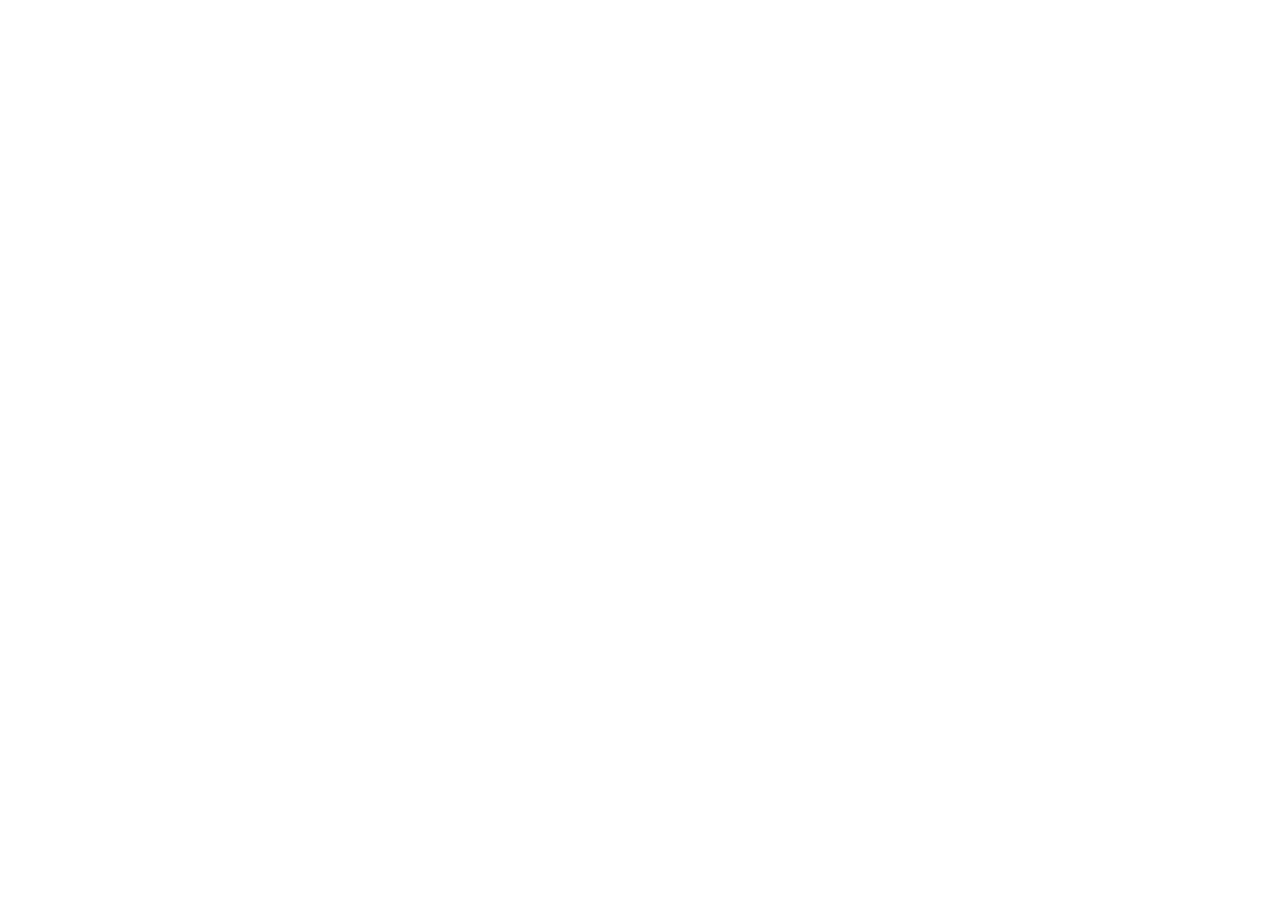
==== 01-task.html @ 29f31e42 "done" ====
<!DOCTYPE html>
<html lang="en">

<head>
    <meta charset="UTF-8">
    <meta http-equiv="X-UA-Compatible" content="IE=edge">
    <meta name="viewport" content="width=device-width, initial-scale=1.0">
    <title>Task 01</title>
</head>

<body>
    <script>
        /*
        Задание:
        Перепишите данный код на использование классов вместо функций-конструкторов.
        */

        function Car(model, yaer) {
            this.yaer = yaer;
            this.model = model;
        }

        Car.prototype.showInfo = function () {
            console.log(this.model + " " + this.yaer);
        }

        let car1 = new Car("Audi", 2018);
        car1.showInfo();



        class Car 
        {
            constructor(year, model)
            {
                this.yaer = year;
                this.model = model;
            }

            showInfo()
            {
                document.write(`Year: ${this.year} model: ${this.model}`);
            }
        }
    </script>
</body>

</html>
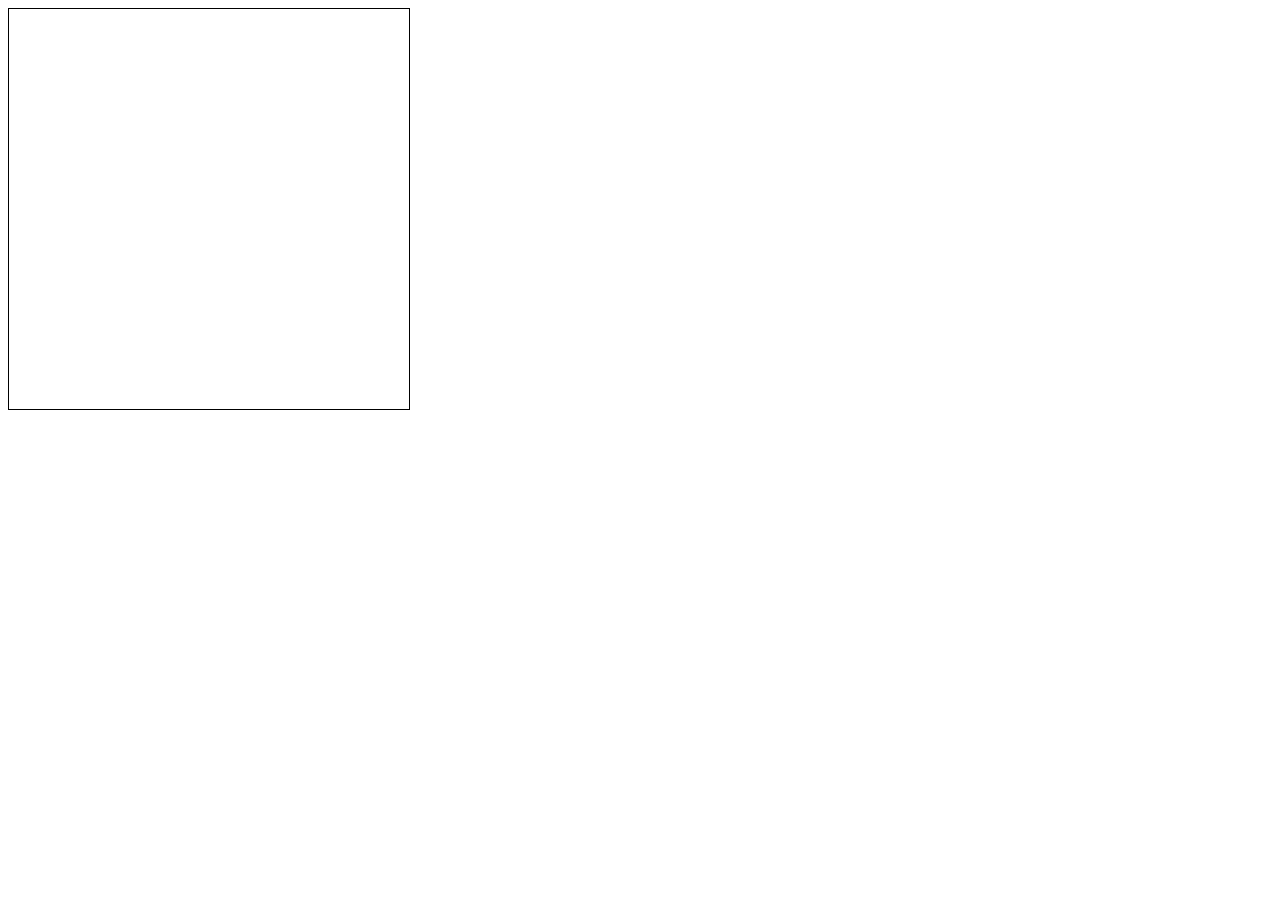
==== commit 2f2483ac: "done" ====
--- a/01-task.html
+++ b/01-task.html
@@ -6,42 +6,37 @@
     <meta http-equiv="X-UA-Compatible" content="IE=edge">
     <meta name="viewport" content="width=device-width, initial-scale=1.0">
     <title>Task 01</title>
+    <style>
+        #colorOutput {
+            width: 400px;
+            height: 400px;
+            border: 1px solid black;
+        }
+    </style>
 </head>
 
 <body>
+    <div id="colorOutput">
+    </div>
+
     <script>
         /*
         Задание:
-        Перепишите данный код на использование классов вместо функций-конструкторов.
+        Сделайте так, чтобы при нажатии на клавишу G фон div#colorOutput становился зеленым.
+        при нажатии на клавишу R фон div#colorOutput становился красным, 
+        а при нажатии на клавишу B фон div#colorOutput становился синим.
         */
+        let elementDiv = document.querySelector("#colorOutput");
 
-        function Car(model, yaer) {
-            this.yaer = yaer;
-            this.model = model;
-        }
-
-        Car.prototype.showInfo = function () {
-            console.log(this.model + " " + this.yaer);
-        }
-
-        let car1 = new Car("Audi", 2018);
-        car1.showInfo();
-
-
-
-        class Car 
-        {
-            constructor(year, model)
-            {
-                this.yaer = year;
-                this.model = model;
+        document.addEventListener("keydown", function (e) {
+            if (e.code === 'KeyG') {
+                elementDiv.style.backgroundColor = "green";
+            } else if (e.code === 'KeyR') {
+                elementDiv.style.backgroundColor = "red";
+            } else if (e.code === 'KeyB') {
+                elementDiv.style.backgroundColor = "blue";
             }
-
-            showInfo()
-            {
-                document.write(`Year: ${this.year} model: ${this.model}`);
-            }
-        }
+        })
     </script>
 </body>
 
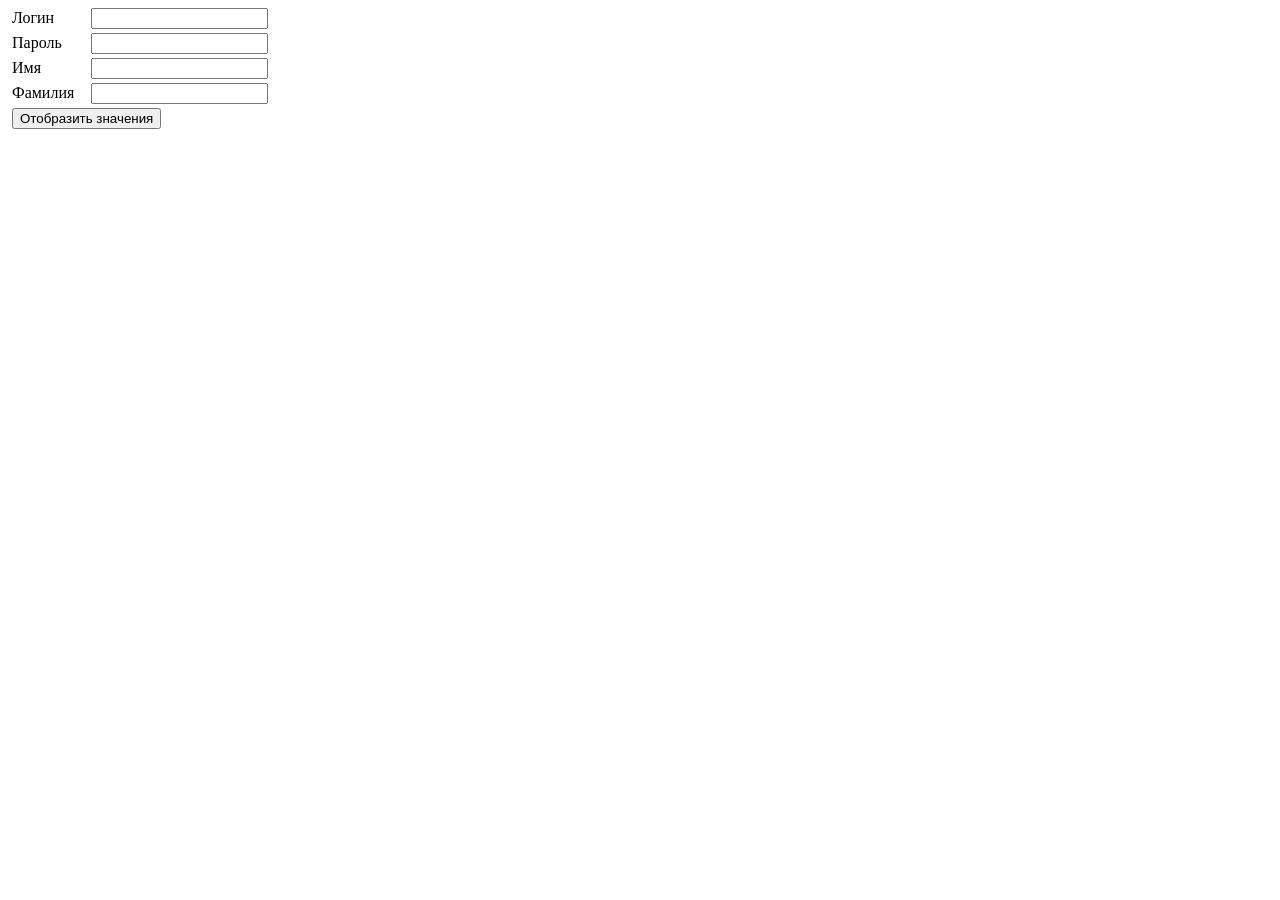
==== commit 24f8f956: "2/5" ====
--- a/01-task.html
+++ b/01-task.html
@@ -7,37 +7,55 @@
     <meta name="viewport" content="width=device-width, initial-scale=1.0">
     <title>Task 01</title>
     <style>
-        #colorOutput {
-            width: 400px;
-            height: 400px;
-            border: 1px solid black;
+        .form-grop {
+            margin: 4px;
+        }
+
+        .form-grop label {
+            width: 75px;
+            display: inline-block;
         }
     </style>
 </head>
 
 <body>
-    <div id="colorOutput">
-    </div>
-
+    <form >
+        <div class="form-grop">
+            <label>Логин</label>
+            <input type="text" name="loginInput">
+        </div>
+        <div class="form-grop">
+            <label>Пароль</label>
+            <input type="password" name="passwordInput">
+        </div>
+        <div class="form-grop">
+            <label>Имя</label>
+            <input type="text" name="nameInput">
+        </div>
+        <div class="form-grop">
+            <label>Фамилия</label>
+            <input type="text" name="lastNameInput">
+        </div>
+        <div class="form-grop">
+            <input type="button" value="Отобразить значения" id="button">
+        </div>
+    </form>
     <script>
         /*
         Задание:
-        Сделайте так, чтобы при нажатии на клавишу G фон div#colorOutput становился зеленым.
-        при нажатии на клавишу R фон div#colorOutput становился красным, 
-        а при нажатии на клавишу B фон div#colorOutput становился синим.
+        При нажатии на кнопку "Отобразить значения", используя цикл for, выведите значения всех элементов управления input (кроме input type=button), на консоль.
         */
-        let elementDiv = document.querySelector("#colorOutput");
+        
+        function show() {
+            let inputs = document.querySelectorAll('form input[type="text"], form input[type="password"]');
+            for (let i = 0; i < inputs.length; i++) {
+                console.log(`${inputs[i].name}: ${inputs[i].value}`);
+            }
+        }
 
-        document.addEventListener("keydown", function (e) {
-            if (e.code === 'KeyG') {
-                elementDiv.style.backgroundColor = "green";
-            } else if (e.code === 'KeyR') {
-                elementDiv.style.backgroundColor = "red";
-            } else if (e.code === 'KeyB') {
-                elementDiv.style.backgroundColor = "blue";
-            }
-        })
+        let button = document.querySelector("#button");
+        button.addEventListener("click", show);
     </script>
 </body>
 
-</html>+</html>
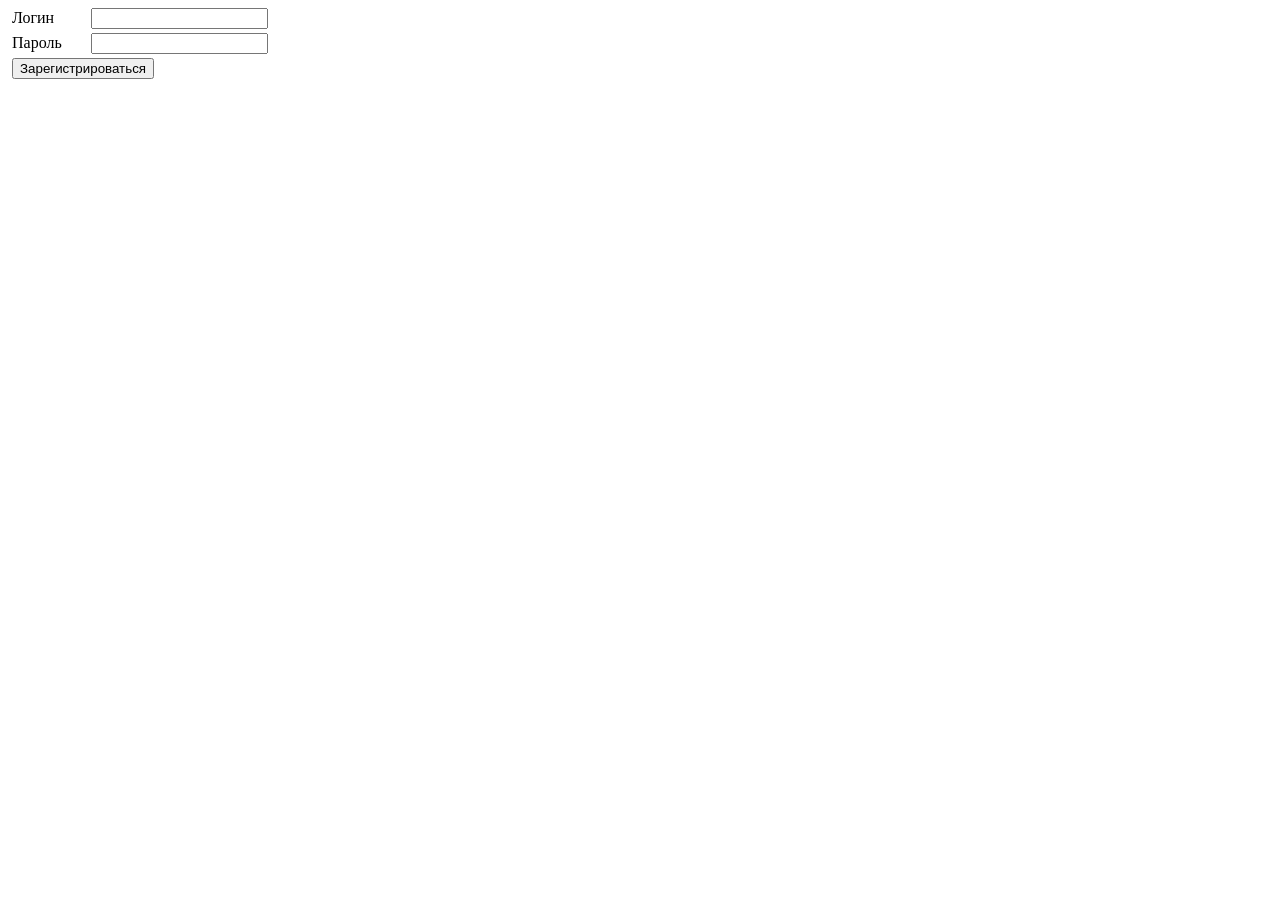
==== commit b75343bf: "1/4" ====
--- a/01-task.html
+++ b/01-task.html
@@ -7,55 +7,72 @@
     <meta name="viewport" content="width=device-width, initial-scale=1.0">
     <title>Task 01</title>
     <style>
-        .form-grop {
+        .form-group {
             margin: 4px;
         }
 
-        .form-grop label {
+        .form-group label {
             width: 75px;
             display: inline-block;
+        }
+
+        .hint {
+            display: none;
+            color: gray;
+            font-size: 0.9em;
         }
     </style>
 </head>
 
 <body>
-    <form >
-        <div class="form-grop">
+    <form id="registrationForm">
+        <div class="form-group">
             <label>Логин</label>
-            <input type="text" name="loginInput">
+            <input type="text" name="login" id="login">
+            <span class="hint" id="loginHint">Ваш логин должен состоять не менее чем из 4 символов</span>
         </div>
-        <div class="form-grop">
+        <div class="form-group">
             <label>Пароль</label>
-            <input type="password" name="passwordInput">
+            <input type="password" name="password" id="password">
+            <span class="hint" id="passwordHint">Пароль должен содержать буквы, цифры и специальный символ</span>
         </div>
-        <div class="form-grop">
-            <label>Имя</label>
-            <input type="text" name="nameInput">
-        </div>
-        <div class="form-grop">
-            <label>Фамилия</label>
-            <input type="text" name="lastNameInput">
-        </div>
-        <div class="form-grop">
-            <input type="button" value="Отобразить значения" id="button">
+
+        <div class="form-group">
+            <input type="submit" value="Зарегистрироваться">
         </div>
     </form>
+
     <script>
         /*
         Задание:
-        При нажатии на кнопку "Отобразить значения", используя цикл for, выведите значения всех элементов управления input (кроме input type=button), на консоль.
+        1. При нажатии на кнопку "Зарегистрироваться" (не используя события click) выведите с помощью alert
+        информацию, которую ввел пользователь в поля login и password.
+        2. В момент, когда поле ввода login получает фокус, покажите подсказку, которая находится в span#loginHint
+           В момент, когда фокус получает поле ввода password - подсказку span#passwordHint
         */
-        
-        function show() {
-            let inputs = document.querySelectorAll('form input[type="text"], form input[type="password"]');
-            for (let i = 0; i < inputs.length; i++) {
-                console.log(`${inputs[i].name}: ${inputs[i].value}`);
-            }
-        }
+        document.getElementById('registrationForm').addEventListener('submit', function (event) {
+            event.preventDefault();
+            let login = document.getElementById('login').value;
+            let password = document.getElementById('password').value;
+            alert(`Логин: ${login} Пароль: ${password}`);
+        });
 
-        let button = document.querySelector("#button");
-        button.addEventListener("click", show);
+        document.getElementById('login').addEventListener('focus', function () {
+            document.getElementById('loginHint').style.display = 'inline';
+        });
+
+        document.getElementById('password').addEventListener('focus', function () {
+            document.getElementById('passwordHint').style.display = 'inline';
+        });
+
+        document.getElementById('login').addEventListener('blur', function () {
+            document.getElementById('loginHint').style.display = 'none';
+        });
+
+        document.getElementById('password').addEventListener('blur', function () {
+            document.getElementById('passwordHint').style.display = 'none';
+        });
     </script>
 </body>
 
-</html>
+</html>
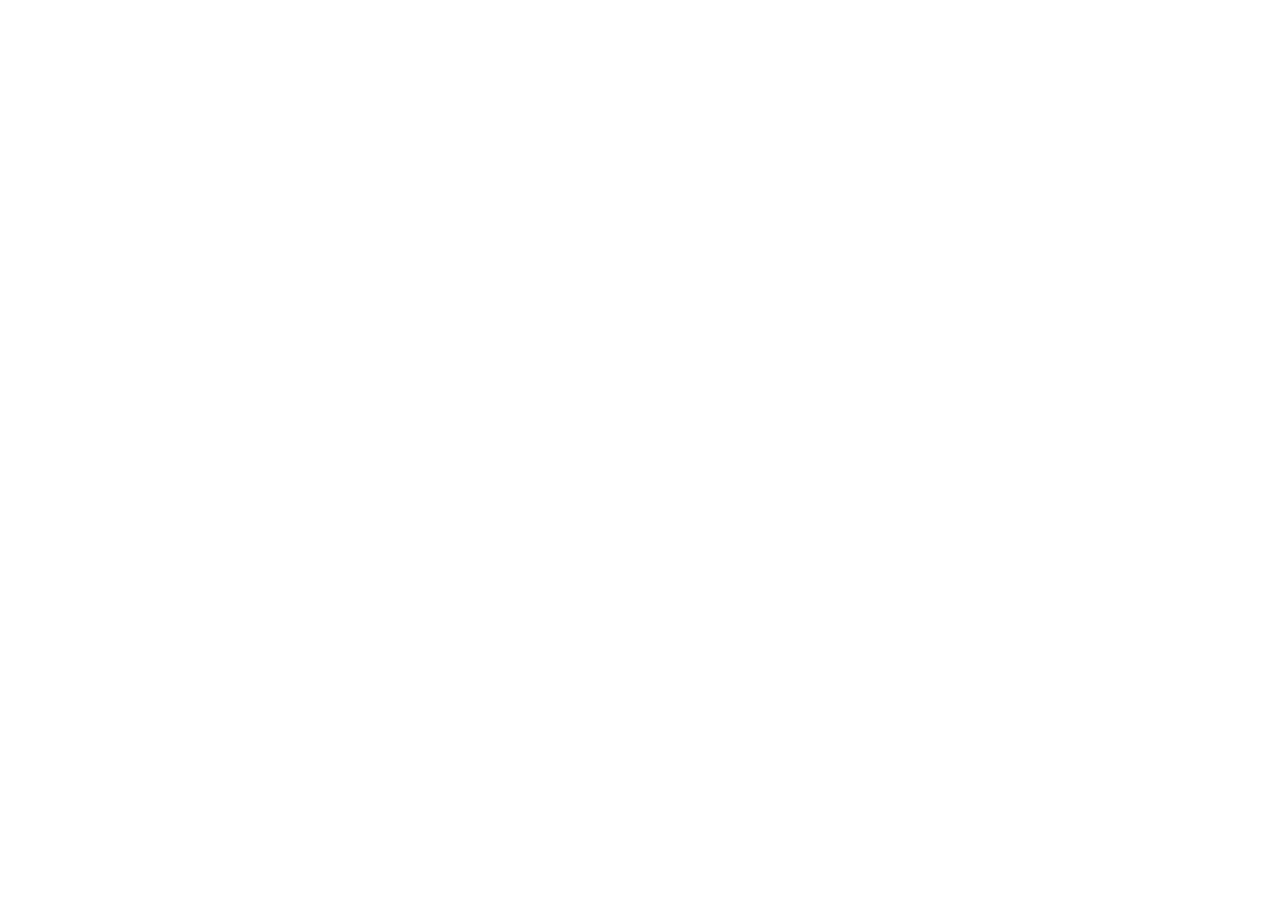
==== commit 9ad3b307: "done" ====
--- a/01-task.html
+++ b/01-task.html
@@ -6,73 +6,52 @@
     <meta http-equiv="X-UA-Compatible" content="IE=edge">
     <meta name="viewport" content="width=device-width, initial-scale=1.0">
     <title>Task 01</title>
-    <style>
-        .form-group {
-            margin: 4px;
-        }
-
-        .form-group label {
-            width: 75px;
-            display: inline-block;
-        }
-
-        .hint {
-            display: none;
-            color: gray;
-            font-size: 0.9em;
-        }
-    </style>
 </head>
 
 <body>
-    <form id="registrationForm">
-        <div class="form-group">
-            <label>Логин</label>
-            <input type="text" name="login" id="login">
-            <span class="hint" id="loginHint">Ваш логин должен состоять не менее чем из 4 символов</span>
-        </div>
-        <div class="form-group">
-            <label>Пароль</label>
-            <input type="password" name="password" id="password">
-            <span class="hint" id="passwordHint">Пароль должен содержать буквы, цифры и специальный символ</span>
-        </div>
-
-        <div class="form-group">
-            <input type="submit" value="Зарегистрироваться">
-        </div>
-    </form>
-
     <script>
         /*
         Задание:
-        1. При нажатии на кнопку "Зарегистрироваться" (не используя события click) выведите с помощью alert
-        информацию, которую ввел пользователь в поля login и password.
-        2. В момент, когда поле ввода login получает фокус, покажите подсказку, которая находится в span#loginHint
-           В момент, когда фокус получает поле ввода password - подсказку span#passwordHint
+        Сделайте так, чтобы класс Truck наследовался от класса Car.
+        Переопределите метод move, чтобы в производном классе он выводил сообщение, "Грузовик движется со скоростью 50 км/час".
         */
-        document.getElementById('registrationForm').addEventListener('submit', function (event) {
-            event.preventDefault();
-            let login = document.getElementById('login').value;
-            let password = document.getElementById('password').value;
-            alert(`Логин: ${login} Пароль: ${password}`);
-        });
 
-        document.getElementById('login').addEventListener('focus', function () {
-            document.getElementById('loginHint').style.display = 'inline';
-        });
+        class Car {
+            start() {
+                console.log("Двигатель запущен.");
+            }
 
-        document.getElementById('password').addEventListener('focus', function () {
-            document.getElementById('passwordHint').style.display = 'inline';
-        });
+            move() {
+                console.log("Машина двигается со скоростью 80 км/час");
+            }
+        }
 
-        document.getElementById('login').addEventListener('blur', function () {
-            document.getElementById('loginHint').style.display = 'none';
-        });
+        class Truck extends Car {
+            weight;
 
-        document.getElementById('password').addEventListener('blur', function () {
-            document.getElementById('passwordHint').style.display = 'none';
-        });
+            loadCargo(weight) {
+                if (weight > 1000) {
+                    console.log("Этот грузовик не может перевозить более 1000кг груза");
+                } else {
+                    this.weight = weight;
+                    console.log(`В грузовик загружено ${this.weight}кг.`);
+                }
+            }
+            move() {
+                console.log("Грузовик движется со скоростью 50 км/час");
+            }
+        }
+
+        let v1 = new Car();
+        v1.start();
+        v1.move();
+
+        let v2 = new Truck();
+        v2.loadCargo(1500);
+        v2.loadCargo(990);
+        v2.start();
+        v2.move();
     </script>
 </body>
 
-</html>+</html>
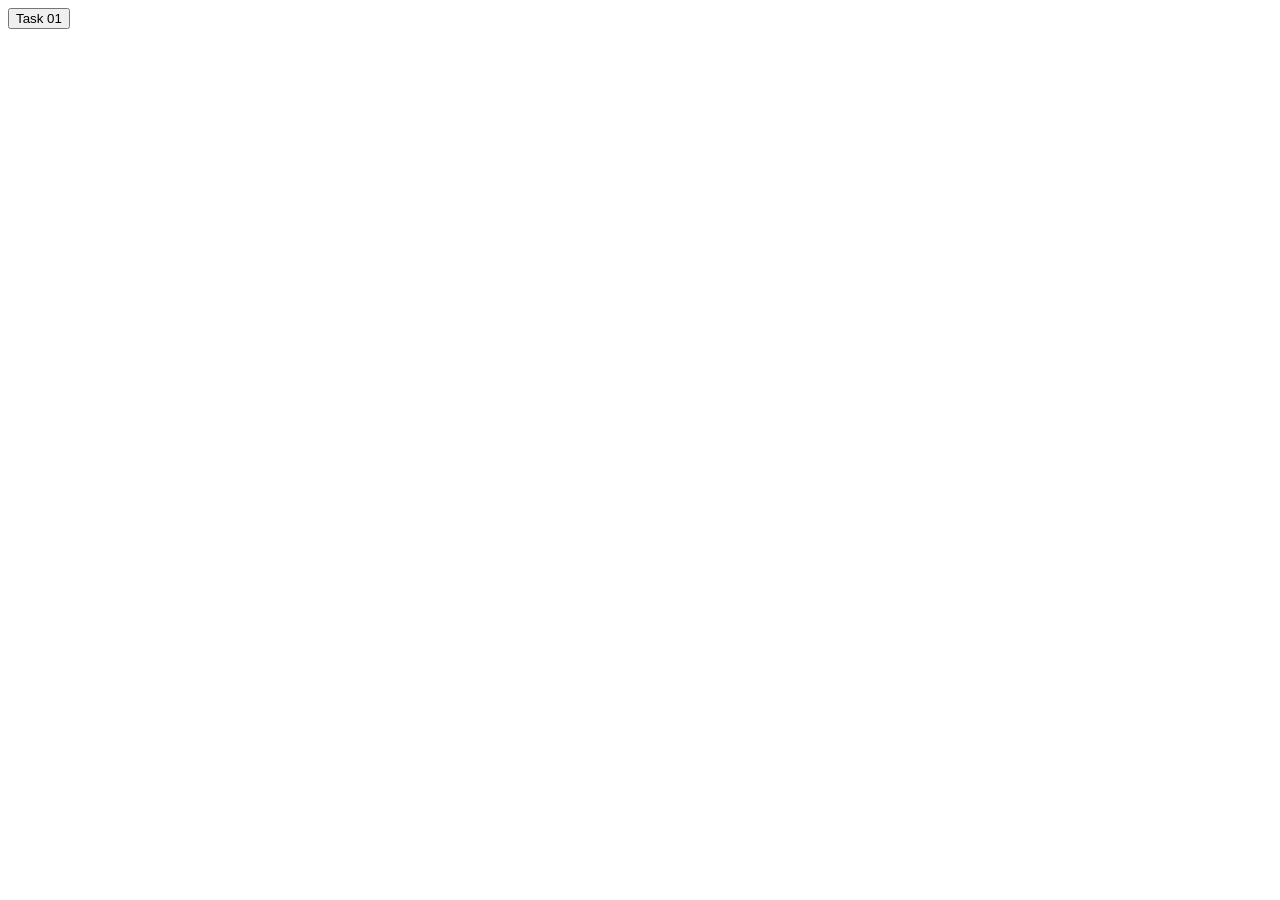
==== commit 70f656d2: "done" ====
--- a/01-task.html
+++ b/01-task.html
@@ -9,49 +9,38 @@
 </head>
 
 <body>
+    <button id="button1">Task 01</button>
+    <div id="output"></div>
     <script>
         /*
-        Задание:
-        Сделайте так, чтобы класс Truck наследовался от класса Car.
-        Переопределите метод move, чтобы в производном классе он выводил сообщение, "Грузовик движется со скоростью 50 км/час".
-        */
+       Задание:
+       Добавьте обработку статус кодов ошибок на стороне сервера и на стороне клиента
+       для сетевого запроса, который выполняется при нажатии на кнопку "Запрос" 
+       */
+        let button1 = document.querySelector("#button1");
+        let output = document.querySelector("#output");
+        let url = "https://jsonplaceholder.typicode.com/todos/100000";
 
-        class Car {
-            start() {
-                console.log("Двигатель запущен.");
-            }
-
-            move() {
-                console.log("Машина двигается со скоростью 80 км/час");
-            }
-        }
-
-        class Truck extends Car {
-            weight;
-
-            loadCargo(weight) {
-                if (weight > 1000) {
-                    console.log("Этот грузовик не может перевозить более 1000кг груза");
-                } else {
-                    this.weight = weight;
-                    console.log(`В грузовик загружено ${this.weight}кг.`);
-                }
-            }
-            move() {
-                console.log("Грузовик движется со скоростью 50 км/час");
-            }
-        }
-
-        let v1 = new Car();
-        v1.start();
-        v1.move();
-
-        let v2 = new Truck();
-        v2.loadCargo(1500);
-        v2.loadCargo(990);
-        v2.start();
-        v2.move();
+        button1.addEventListener("click", function () {
+            fetch(url)
+                .then(response => {
+                    if (!response.ok) {
+                        throw new Error();
+                    }
+                    return response.json();
+                })
+                .then(json => {
+                    output.innerHTML = "";
+                    output.innerHTML += `<br>id: ${json.id}`;
+                    output.innerHTML += `<br>user id: ${json.userId}`;
+                    output.innerHTML += `<br>title: ${json.title}`;
+                    output.innerHTML += `<br>completed: ${json.completed}`;
+                })
+                .catch(error => {
+                    output.innerHTML = `${error.message}`;
+                });
+        });
     </script>
 </body>
 
-</html>
+</html>
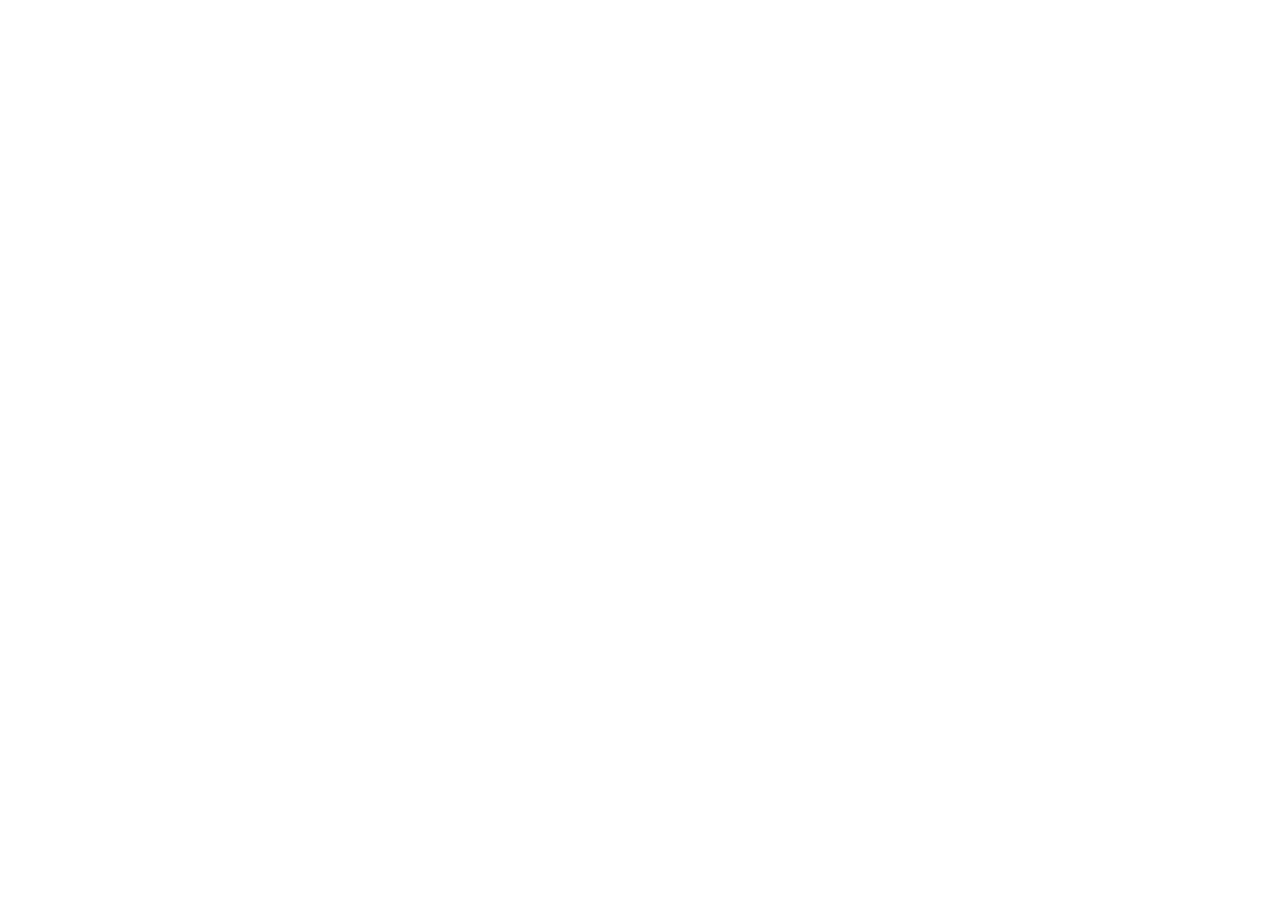
==== commit 8da557ba: "Done" ====
--- a/01-task.html
+++ b/01-task.html
@@ -9,37 +9,26 @@
 </head>
 
 <body>
-    <button id="button1">Task 01</button>
-    <div id="output"></div>
     <script>
         /*
-       Задание:
-       Добавьте обработку статус кодов ошибок на стороне сервера и на стороне клиента
-       для сетевого запроса, который выполняется при нажатии на кнопку "Запрос" 
-       */
-        let button1 = document.querySelector("#button1");
-        let output = document.querySelector("#output");
-        let url = "https://jsonplaceholder.typicode.com/todos/100000";
+        Задание:
+        Выполните рефакторинг кода. Сделайте так, чтобы объекты создавались не через литералы, а через функцию конструктор.
+        */
 
-        button1.addEventListener("click", function () {
-            fetch(url)
-                .then(response => {
-                    if (!response.ok) {
-                        throw new Error();
-                    }
-                    return response.json();
-                })
-                .then(json => {
-                    output.innerHTML = "";
-                    output.innerHTML += `<br>id: ${json.id}`;
-                    output.innerHTML += `<br>user id: ${json.userId}`;
-                    output.innerHTML += `<br>title: ${json.title}`;
-                    output.innerHTML += `<br>completed: ${json.completed}`;
-                })
-                .catch(error => {
-                    output.innerHTML = `${error.message}`;
-                });
-        });
+        function User(firstName, lastName) {
+            this.firstName = firstName;
+            this.lastName = lastName;
+
+            this.show = function () {
+                console.log(this.firstName + " " + this.lastName);
+            }
+        }
+
+        let user1 = new User("Ivan", "Ivanov");
+        let user2 = new User("Olga", "Petrova");
+
+        user1.show();
+        user2.show();
     </script>
 </body>
 
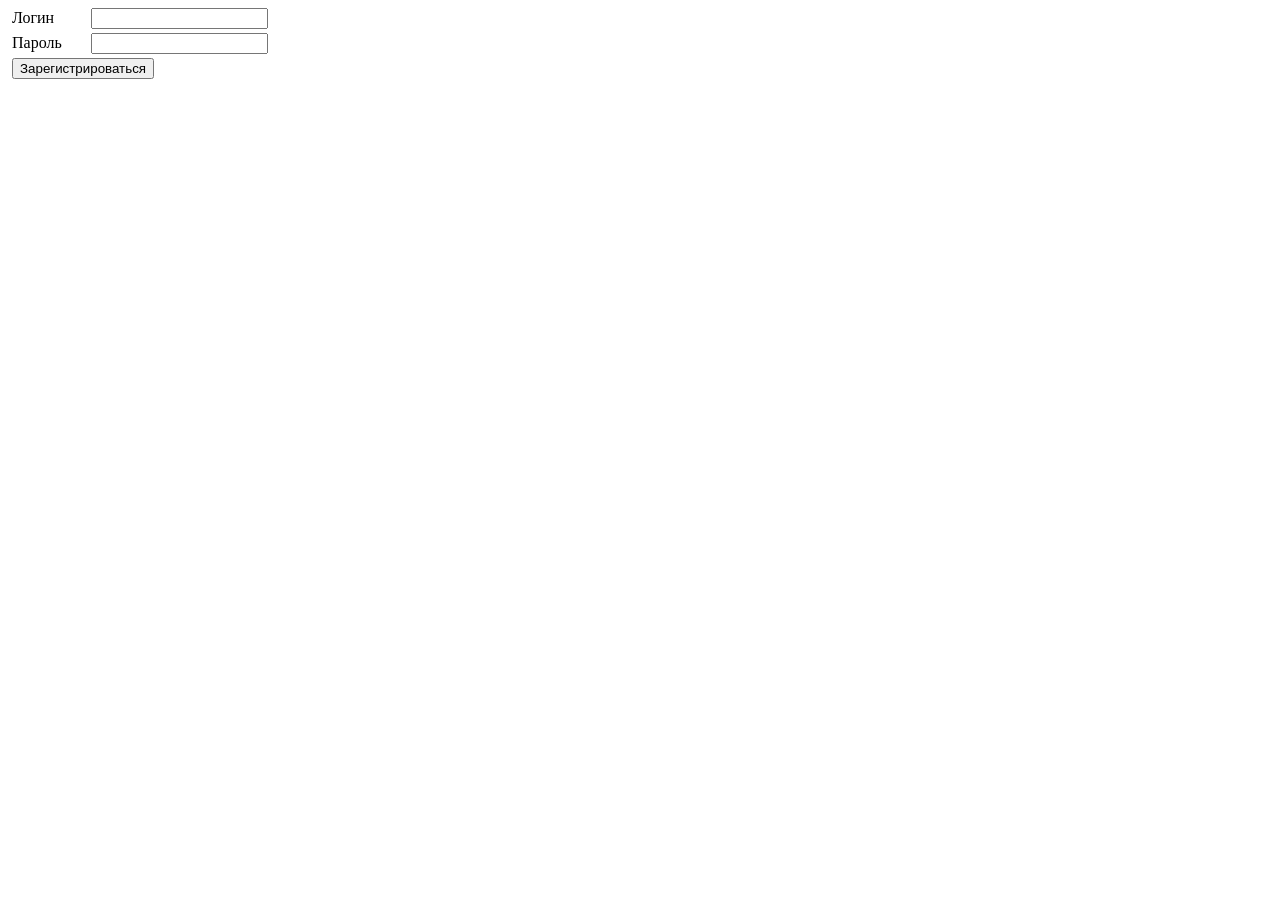
==== commit b96017fb: "done" ====
--- a/01-task.html
+++ b/01-task.html
@@ -6,29 +6,75 @@
     <meta http-equiv="X-UA-Compatible" content="IE=edge">
     <meta name="viewport" content="width=device-width, initial-scale=1.0">
     <title>Task 01</title>
+    <style>
+        .form-group {
+            margin: 4px;
+        }
+
+        .form-group label {
+            width: 75px;
+            display: inline-block;
+        }
+
+        .hint {
+            display: none;
+            color: gray;
+            font-size: 12px;
+        }
+    </style>
 </head>
 
 <body>
+    <form id="registrationForm">
+        <div class="form-group">
+            <label>Логин</label>
+            <input type="text" name="login" id="login">
+            <span class="hint" id="loginHint">Ваш логин должен состоять не менее чем из 4 символов</span>
+        </div>
+        <div class="form-group">
+            <label>Пароль</label>
+            <input type="password" name="password" id="password">
+            <span class="hint" id="passwordHint">Пароль должен содержать буквы, цифры и специальный символ</span>
+        </div>
+
+        <div class="form-group">
+            <input type="submit" value="Зарегистрироваться">
+        </div>
+    </form>
     <script>
         /*
-        Задание:
-        Выполните рефакторинг кода. Сделайте так, чтобы объекты создавались не через литералы, а через функцию конструктор.
-        */
+       Задание:
+       1. При нажатии на кнопку "Зарегистрироваться" (не используя события click) выведите с помощью alert
+       информацию, которую ввел пользователь в поля login и password.
+       2. В момент, когда поле ввода login получает фокус, покажите подсказку, которая находится в span#loginHint
+          В момент, когда фокус получает поле ввода password - подсказку span#passwordHint
+       */
 
-        function User(firstName, lastName) {
-            this.firstName = firstName;
-            this.lastName = lastName;
+        let loginInput = document.getElementById('login');
+        let passwordInput = document.getElementById('password');
+        let loginHint = document.getElementById('loginHint');
+        let passwordHint = document.getElementById('passwordHint');
+        let form = document.getElementById('registrationForm');
 
-            this.show = function () {
-                console.log(this.firstName + " " + this.lastName);
-            }
-        }
+        loginInput.addEventListener('focus', () => {
+            loginHint.style.display = 'inline';
+        });
+        loginInput.addEventListener('blur', () => {
+            loginHint.style.display = 'none';
+        });
+        passwordInput.addEventListener('focus', () => {
+            passwordHint.style.display = 'inline';
+        });
+        passwordInput.addEventListener('blur', () => {
+            passwordHint.style.display = 'none';
+        });
 
-        let user1 = new User("Ivan", "Ivanov");
-        let user2 = new User("Olga", "Petrova");
-
-        user1.show();
-        user2.show();
+        form.addEventListener('submit', (event) => {
+            event.preventDefault();
+            let login = loginInput.value;
+            let password = passwordInput.value;
+            alert(`Логин: ${login}\nПароль: ${password}`);
+        });
     </script>
 </body>
 
